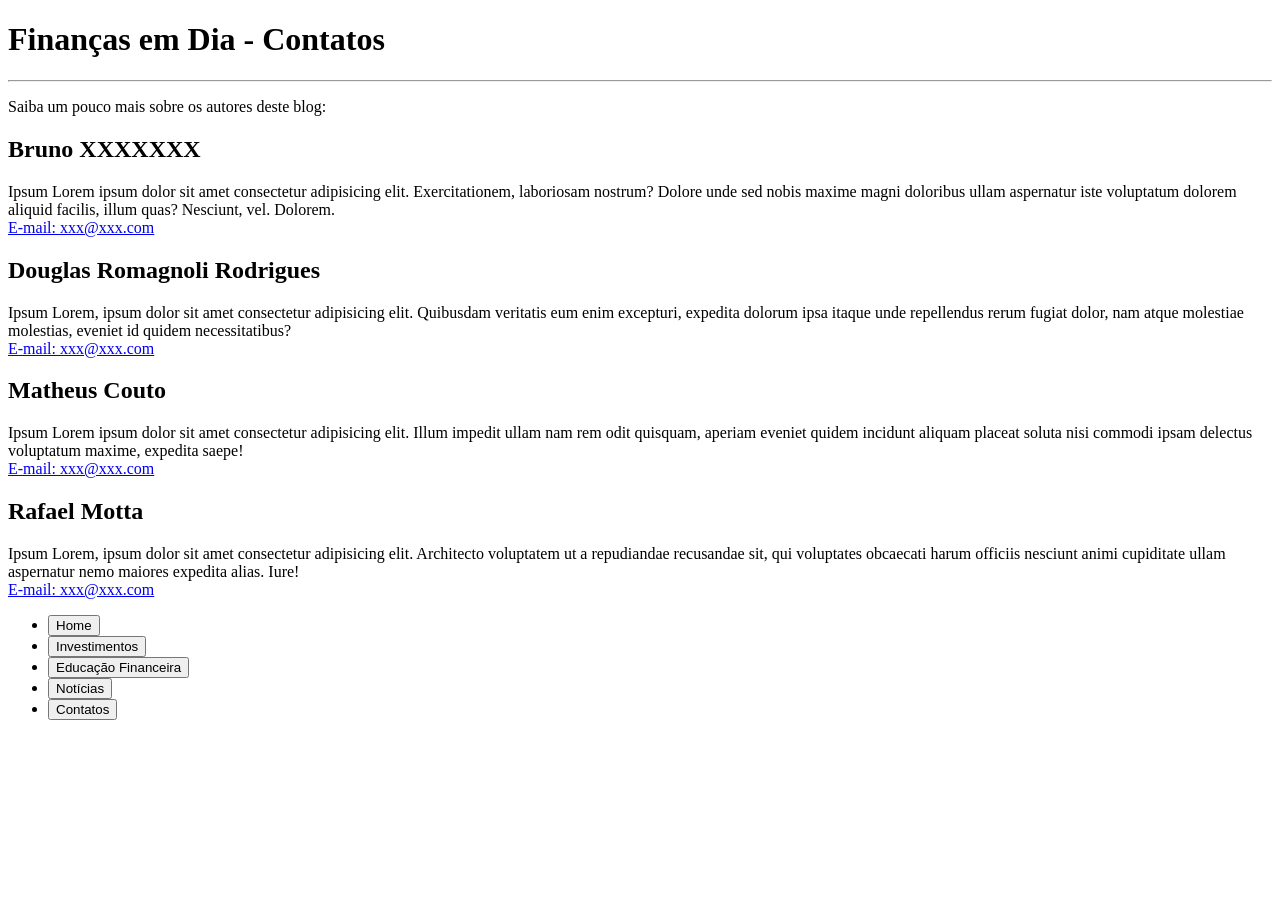
==== contatos.html @ bd7671e2 "Add files via upload" ====
<!DOCTYPE html>
<html lang="pt-br"
    <head>
        <meta charset="utf-8">
        <meta name="author" content="Bruno, Douglas Romagnoli Rodrigues, Matheus Couto, Rafael Motta">
        <title>Blog Finanças em Dia - Contatos</title>
    </head>
    <body>
        <h1>Finanças em Dia - Contatos</h1>
        <hr>
        <p>
            Saiba um pouco mais sobre os autores deste blog:
        </p>
        <h2>Bruno XXXXXXX</h2>
        <p>
            Ipsum Lorem ipsum dolor sit amet consectetur adipisicing elit. Exercitationem, laboriosam nostrum? Dolore unde sed nobis maxime magni doloribus ullam aspernatur iste voluptatum dolorem aliquid facilis, illum quas? Nesciunt, vel. Dolorem.
            <br><a href="mailto:xxx@xxx.com">E-mail: xxx@xxx.com</a>
        </p>
        <h2>Douglas Romagnoli Rodrigues</h2>
        <p>
            Ipsum Lorem, ipsum dolor sit amet consectetur adipisicing elit. Quibusdam veritatis eum enim excepturi, expedita dolorum ipsa itaque unde repellendus rerum fugiat dolor, nam atque molestiae molestias, eveniet id quidem necessitatibus?
            <br><a href="mailto:xxx@xxx.com">E-mail: xxx@xxx.com</a>
        </p>
        <h2>Matheus Couto</h2>
        <p>
            Ipsum Lorem ipsum dolor sit amet consectetur adipisicing elit. Illum impedit ullam nam rem odit quisquam, aperiam eveniet quidem incidunt aliquam placeat soluta nisi commodi ipsam delectus voluptatum maxime, expedita saepe!
            <br><a href="mailto:xxx@xxx.com">E-mail: xxx@xxx.com</a>   
        </p>
        <h2>Rafael Motta</h2>
        <p>
            Ipsum Lorem, ipsum dolor sit amet consectetur adipisicing elit. Architecto voluptatem ut a repudiandae recusandae sit, qui voluptates obcaecati harum officiis nesciunt animi cupiditate ullam aspernatur nemo maiores expedita alias. Iure!
            <br><a href="mailto:xxx@xxx.com">E-mail: xxx@xxx.com</a>
        </p>
        <nav>
            <ul>
                <li><a href="index.html"><button class="btn-finance btn-primary-finance">Home</button></a></li>
                <li><a href="investimentos.html"><button class="btn-finance btn-primary-finance">Investimentos</button></a></li>
                <li><a href="edufinanceira.html"><button class="btn-finance btn-primary-finance">Educação Financeira</button></a></li>
                <li><a href="noticias.html"><button class="btn-finance btn-primary-finance">Notícias</button></a></li>
                <li><a href="contatos.html"><button class="btn-finance btn-primary-finance">Contatos</button></a></li>
            </ul>
        </nav>

    </body>
</html>
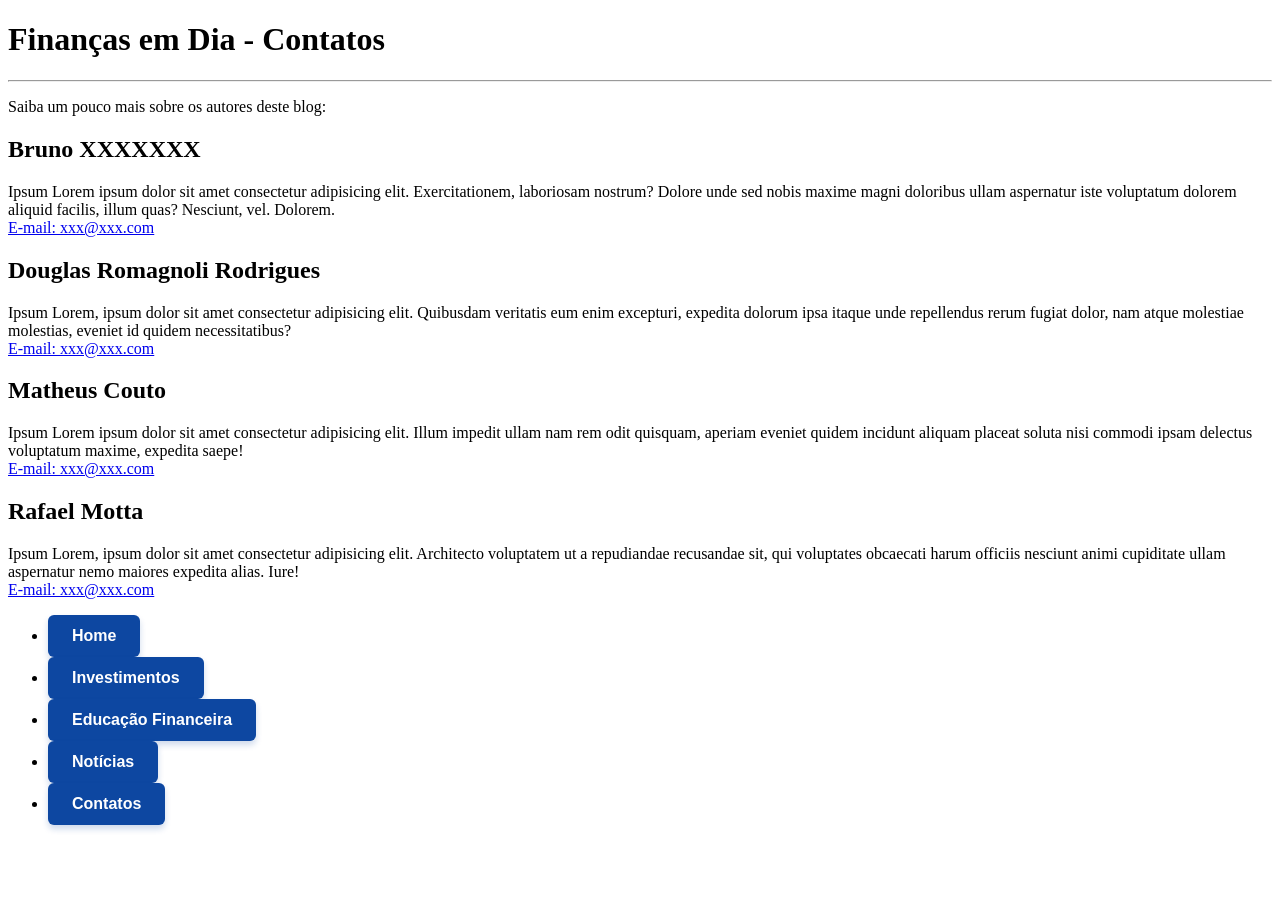
==== commit 69eb2e84: "Add files via upload" ====
--- a/contatos.html
+++ b/contatos.html
@@ -4,6 +4,7 @@
         <meta charset="utf-8">
         <meta name="author" content="Bruno, Douglas Romagnoli Rodrigues, Matheus Couto, Rafael Motta">
         <title>Blog Finanças em Dia - Contatos</title>
+        <link rel="stylesheet" href="style.css">
     </head>
     <body>
         <h1>Finanças em Dia - Contatos</h1>
--- a/style.css
+++ b/style.css
@@ -0,0 +1,83 @@
+/* Configuração Base para os Botões (aplique a todos) */
+.btn-finance {
+  display: inline-block;
+  padding: 12px 24px;
+  font-family: 'Segoe UI', Roboto, Helvetica, Arial, sans-serif;
+  font-size: 16px;
+  font-weight: 600;
+  text-align: center;
+  text-decoration: none;
+  border: none;
+  border-radius: 6px;
+  cursor: pointer;
+  transition: all 0.3s ease;
+  box-sizing: border-box;
+}
+
+/* 1. Botão de Ação Principal (Newsletter / Cadastro) 
+   Usa um azul sóbrio e passa confiança institucional. */
+.btn-primary-finance {
+  background-color: #0d47a1;
+  color: #ffffff;
+  box-shadow: 0 4px 6px rgba(13, 71, 161, 0.2);
+}
+
+.btn-primary-finance:hover {
+  background-color: #1565c0;
+  transform: translateY(-2px);
+  box-shadow: 0 6px 12px rgba(13, 71, 161, 0.3);
+}
+
+/* 2. Botão de Sucesso / Lucro (Simular Investimento / Render)
+   Verde que remete a crescimento financeiro e retorno positivo. */
+.btn-success-finance {
+  background-color: #2e7d32;
+  color: #ffffff;
+  box-shadow: 0 4px 6px rgba(46, 125, 50, 0.2);
+}
+
+.btn-success-finance:hover {
+  background-color: #388e3c;
+  transform: translateY(-2px);
+  box-shadow: 0 6px 12px rgba(46, 125, 50, 0.3);
+}
+
+/* 3. Botão de Destaque / Call to Action Forte (Planos / Premium)
+   Dourado/Amarelo escuro para indicar exclusividade e riqueza. */
+.btn-premium-finance {
+  background-color: #f59e0b;
+  color: #1e293b;
+  box-shadow: 0 4px 6px rgba(245, 158, 11, 0.2);
+}
+
+.btn-premium-finance:hover {
+  background-color: #d97706;
+  transform: scale(1.03); /* Leve pulo para chamar atenção */
+}
+
+/* 4. Botão Secundário / Minimalista (Ler Mais / Artigos Antigos)
+   Apenas bordas, ideal para não brigar com as ações principais da página. */
+.btn-outline-finance {
+  background-color: transparent;
+  color: #475569;
+  border: 2px solid #cbd5e1;
+}
+
+.btn-outline-finance:hover {
+  color: #1e293b;
+  border-color: #64748b;
+  background-color: #f8fafc;
+}
+
+/* 5. Botão de Alerta / Cuidado (Área de Risco / Calculadora de Dívidas)
+   Tom de vermelho/coral que alerta sem quebrar a estética profissional. */
+.btn-alert-finance {
+  background-color: #e11d48;
+  color: #ffffff;
+  box-shadow: 0 4px 6px rgba(225, 29, 72, 0.2);
+}
+
+.btn-alert-finance:hover {
+  background-color: #be123c;
+  transform: translateY(-2px);
+}
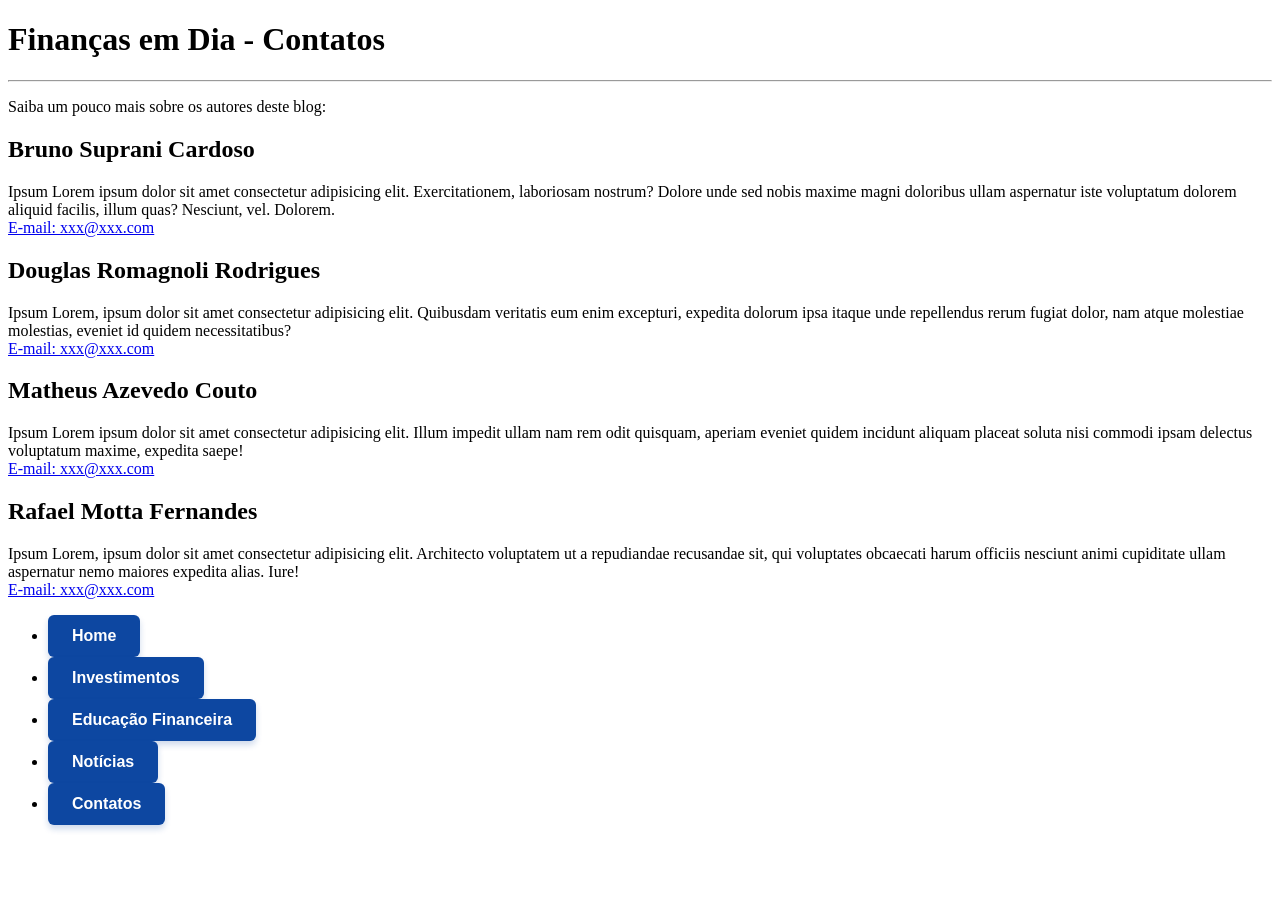
==== commit ae7ec9e8: "Consertei os nomes do grupo nas cincos páginas." ====
--- a/contatos.html
+++ b/contatos.html
@@ -2,7 +2,7 @@
 <html lang="pt-br"
     <head>
         <meta charset="utf-8">
-        <meta name="author" content="Bruno, Douglas Romagnoli Rodrigues, Matheus Couto, Rafael Motta">
+        <meta name="author" content="Bruno Suprani Cardoso, Douglas Romagnoli Rodrigues, Matheus Azevedo Couto, Rafael Motta Fernandes">
         <title>Blog Finanças em Dia - Contatos</title>
         <link rel="stylesheet" href="style.css">
     </head>
@@ -12,26 +12,28 @@
         <p>
             Saiba um pouco mais sobre os autores deste blog:
         </p>
-        <h2>Bruno XXXXXXX</h2>
-        <p>
-            Ipsum Lorem ipsum dolor sit amet consectetur adipisicing elit. Exercitationem, laboriosam nostrum? Dolore unde sed nobis maxime magni doloribus ullam aspernatur iste voluptatum dolorem aliquid facilis, illum quas? Nesciunt, vel. Dolorem.
-            <br><a href="mailto:xxx@xxx.com">E-mail: xxx@xxx.com</a>
-        </p>
-        <h2>Douglas Romagnoli Rodrigues</h2>
-        <p>
-            Ipsum Lorem, ipsum dolor sit amet consectetur adipisicing elit. Quibusdam veritatis eum enim excepturi, expedita dolorum ipsa itaque unde repellendus rerum fugiat dolor, nam atque molestiae molestias, eveniet id quidem necessitatibus?
-            <br><a href="mailto:xxx@xxx.com">E-mail: xxx@xxx.com</a>
-        </p>
-        <h2>Matheus Couto</h2>
-        <p>
-            Ipsum Lorem ipsum dolor sit amet consectetur adipisicing elit. Illum impedit ullam nam rem odit quisquam, aperiam eveniet quidem incidunt aliquam placeat soluta nisi commodi ipsam delectus voluptatum maxime, expedita saepe!
-            <br><a href="mailto:xxx@xxx.com">E-mail: xxx@xxx.com</a>   
-        </p>
-        <h2>Rafael Motta</h2>
-        <p>
+        <main>
+            <h2>Bruno Suprani Cardoso</h2>
+            <p>
+                Ipsum Lorem ipsum dolor sit amet consectetur adipisicing elit. Exercitationem, laboriosam nostrum? Dolore unde sed nobis maxime magni doloribus ullam aspernatur iste voluptatum dolorem aliquid facilis, illum quas? Nesciunt, vel. Dolorem.
+               <br><a href="mailto:xxx@xxx.com">E-mail: xxx@xxx.com</a>
+            </p>
+            <h2>Douglas Romagnoli Rodrigues</h2>
+            <p>
+                Ipsum Lorem, ipsum dolor sit amet consectetur adipisicing elit. Quibusdam veritatis eum enim excepturi, expedita dolorum ipsa itaque unde repellendus rerum fugiat dolor, nam atque molestiae molestias, eveniet id quidem necessitatibus?
+                <br><a href="mailto:xxx@xxx.com">E-mail: xxx@xxx.com</a>
+            </p>
+            <h2>Matheus Azevedo Couto</h2>
+            <p>
+                Ipsum Lorem ipsum dolor sit amet consectetur adipisicing elit. Illum impedit ullam nam rem odit quisquam, aperiam eveniet quidem incidunt aliquam placeat soluta nisi commodi ipsam delectus voluptatum maxime, expedita saepe!
+                <br><a href="mailto:xxx@xxx.com">E-mail: xxx@xxx.com</a>   
+            </p>
+            <h2>Rafael Motta Fernandes</h2>
+            <p>
             Ipsum Lorem, ipsum dolor sit amet consectetur adipisicing elit. Architecto voluptatem ut a repudiandae recusandae sit, qui voluptates obcaecati harum officiis nesciunt animi cupiditate ullam aspernatur nemo maiores expedita alias. Iure!
             <br><a href="mailto:xxx@xxx.com">E-mail: xxx@xxx.com</a>
-        </p>
+            </p>
+        </main>
         <nav>
             <ul>
                 <li><a href="index.html"><button class="btn-finance btn-primary-finance">Home</button></a></li>
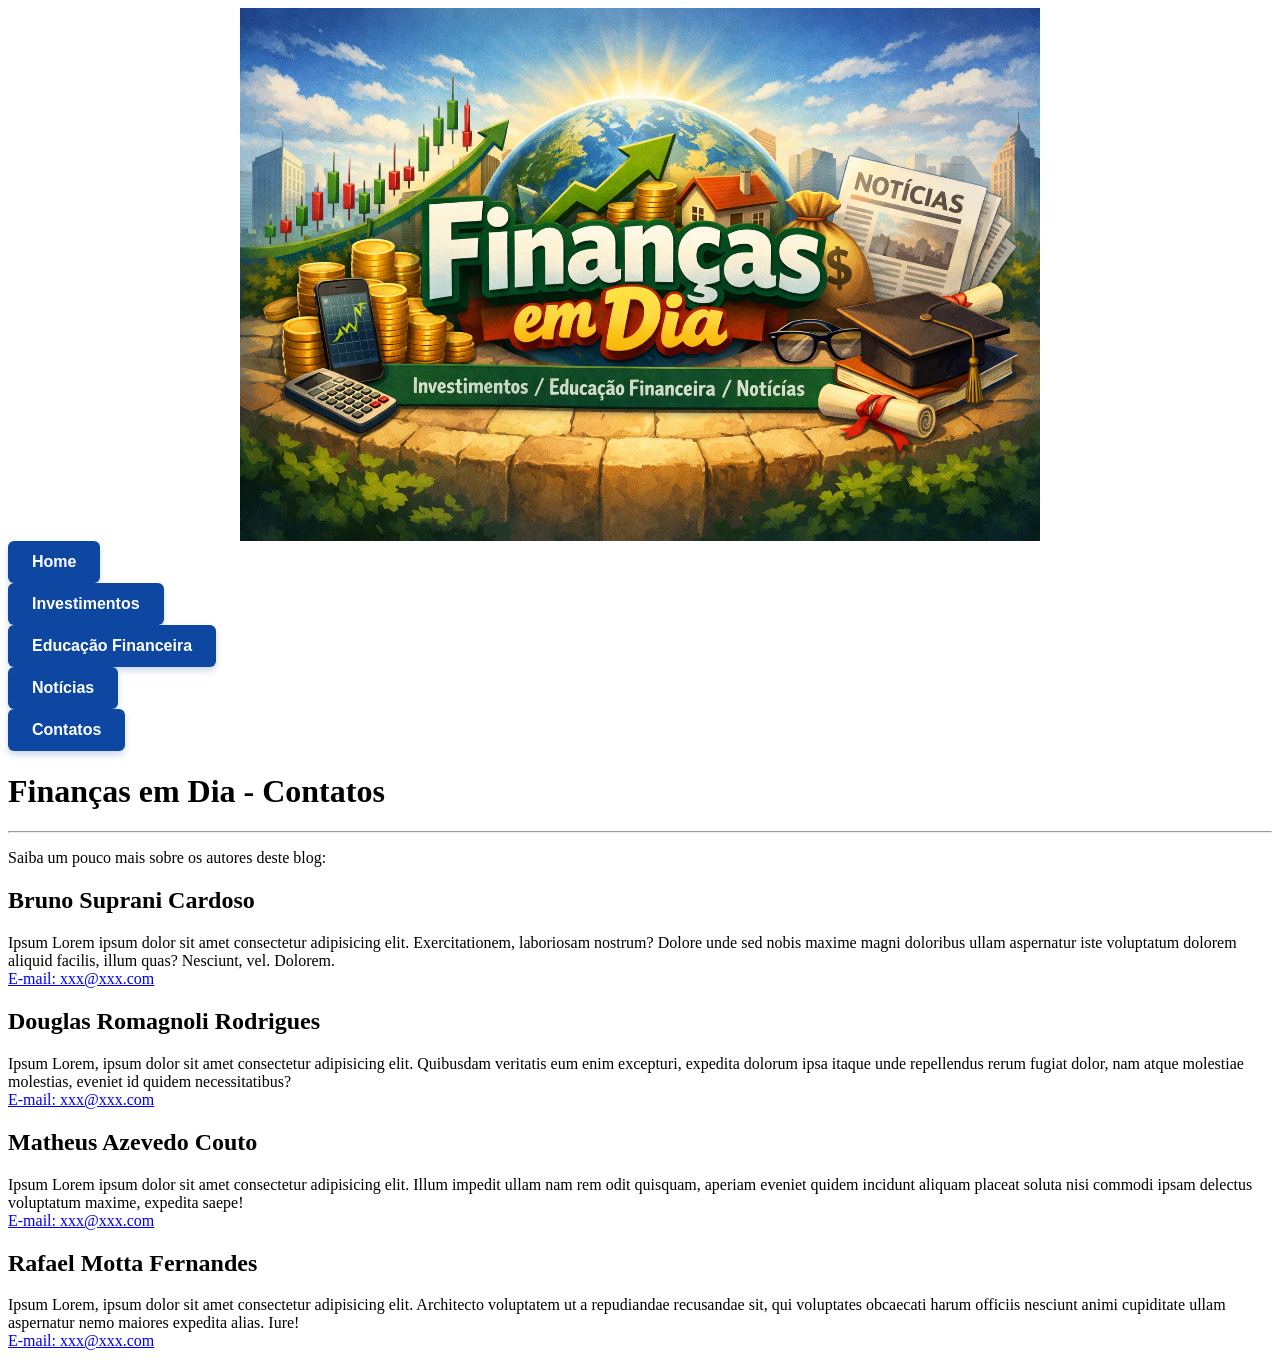
==== commit 6e6196d9: "Criei uma imagem de cabeçalho e ajeitei o Contato." ====
--- a/contatos.html
+++ b/contatos.html
@@ -7,6 +7,18 @@
         <link rel="stylesheet" href="style.css">
     </head>
     <body>
+        <header>
+            <img src="CabecalhoBlog.png" alt="Logo do Blog Finanças em Dia" class="logo-site">
+            <nav>
+            <ul>
+                <li><a href="index.html"><button class="btn-finance btn-primary-finance">Home</button></a></li>
+                <li><a href="investimentos.html"><button class="btn-finance btn-primary-finance">Investimentos</button></a></li>
+                <li><a href="edufinanceira.html"><button class="btn-finance btn-primary-finance">Educação Financeira</button></a></li>
+                <li><a href="noticias.html"><button class="btn-finance btn-primary-finance">Notícias</button></a></li>
+                <li><a href="contatos.html"><button class="btn-finance btn-primary-finance">Contatos</button></a></li>
+            </ul>
+            </nav>
+        </header>
         <h1>Finanças em Dia - Contatos</h1>
         <hr>
         <p>
@@ -34,15 +46,7 @@
             <br><a href="mailto:xxx@xxx.com">E-mail: xxx@xxx.com</a>
             </p>
         </main>
-        <nav>
-            <ul>
-                <li><a href="index.html"><button class="btn-finance btn-primary-finance">Home</button></a></li>
-                <li><a href="investimentos.html"><button class="btn-finance btn-primary-finance">Investimentos</button></a></li>
-                <li><a href="edufinanceira.html"><button class="btn-finance btn-primary-finance">Educação Financeira</button></a></li>
-                <li><a href="noticias.html"><button class="btn-finance btn-primary-finance">Notícias</button></a></li>
-                <li><a href="contatos.html"><button class="btn-finance btn-primary-finance">Contatos</button></a></li>
-            </ul>
-        </nav>
+        
 
     </body>
 </html>
--- a/style.css
+++ b/style.css
@@ -1,3 +1,15 @@
+.logo-site {
+    width: 100%;          /* Ocupa toda a largura da tela */
+    max-width: 800px;    /* Limita o tamanho em telas muito grandes para não distorcer */
+    height: auto;         /* Mantém a proporção perfeita da imagem */
+    display: block;       /* Remove espaços em branco indesejados abaixo dela */
+    margin: 0 auto;       /* Centraliza o banner na tela */
+}
+ul {
+    list-style: none; /* Remove as bolinhas pretas da lista */
+    padding: 0;       /* Remove o espaçamento esquerdo padrão que a bolinha ocupava */
+    margin: 0;        /* Zera as margens padrões da lista */
+}
 /* Configuração Base para os Botões (aplique a todos) */
 .btn-finance {
   display: inline-block;
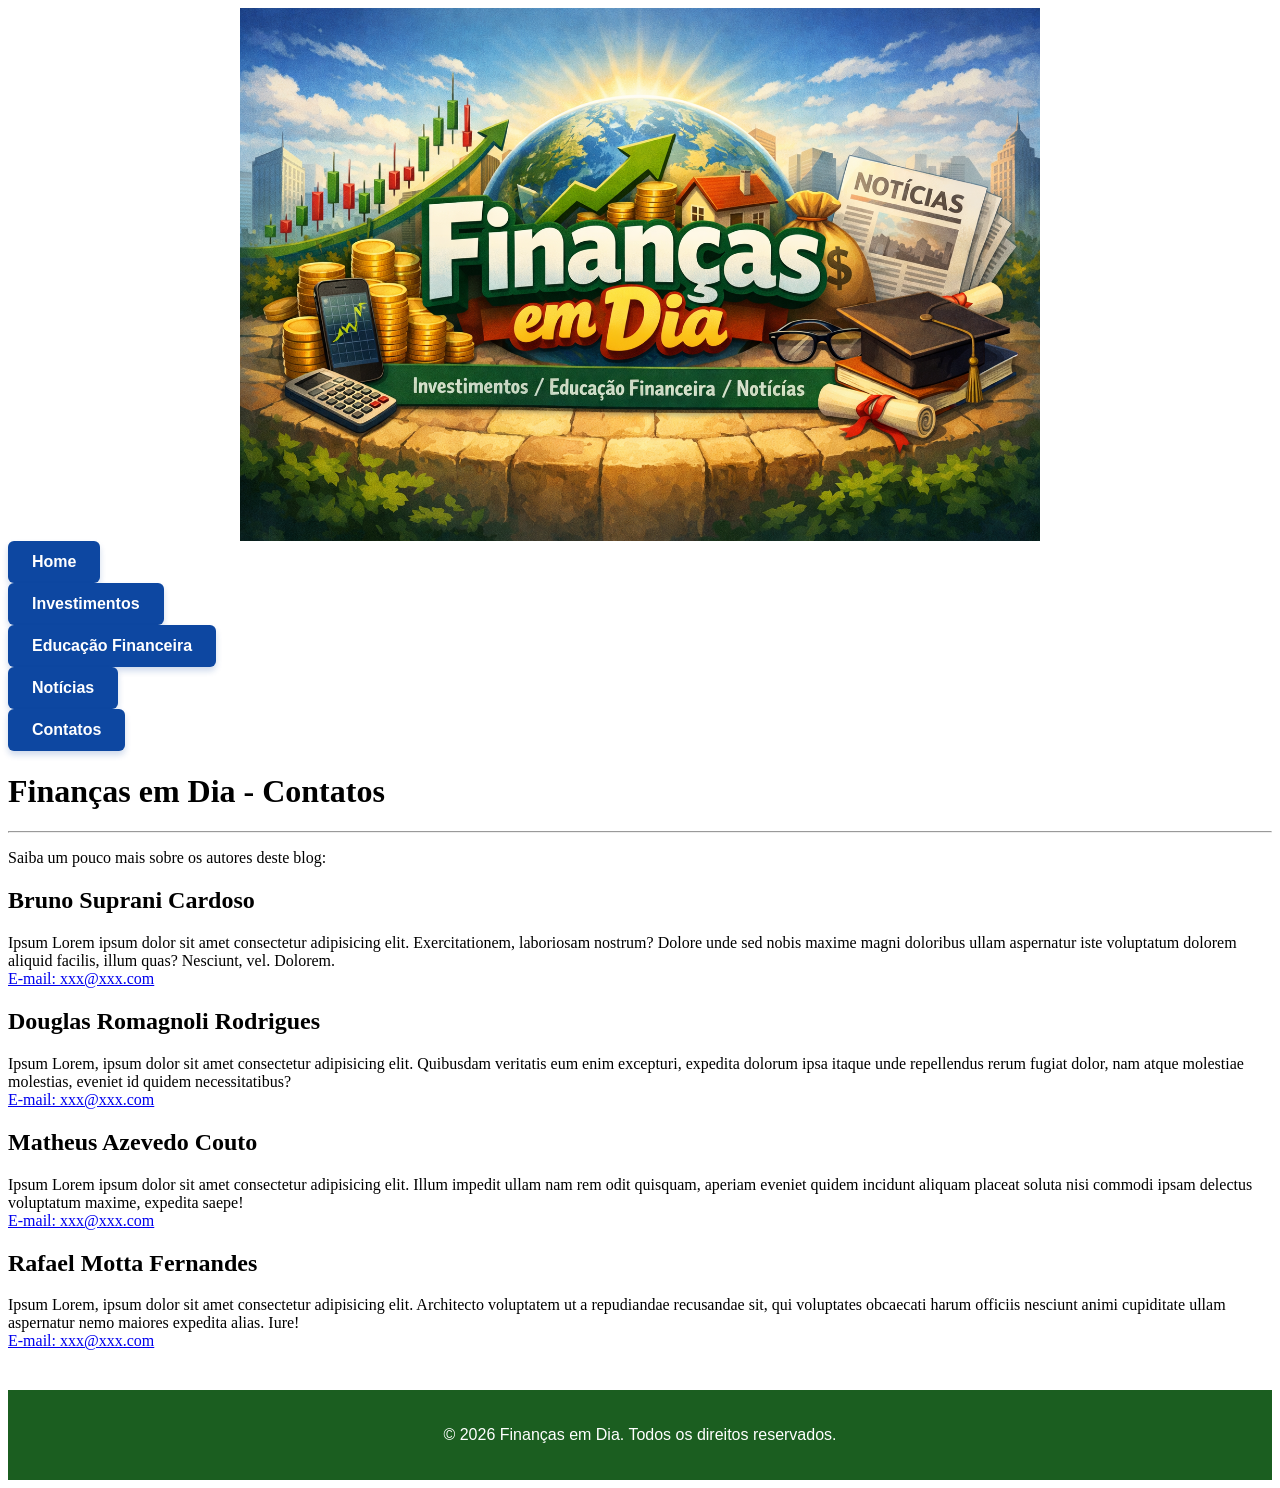
==== commit 2f1b9f1d: "Feito o Footer da Contatos e CSS." ====
--- a/contatos.html
+++ b/contatos.html
@@ -46,7 +46,9 @@
             <br><a href="mailto:xxx@xxx.com">E-mail: xxx@xxx.com</a>
             </p>
         </main>
-        
+        <footer>
+            <p>&copy; 2026 Finanças em Dia. Todos os direitos reservados.</p>
+        </footer>
 
     </body>
 </html>
--- a/style.css
+++ b/style.css
@@ -9,6 +9,14 @@
     list-style: none; /* Remove as bolinhas pretas da lista */
     padding: 0;       /* Remove o espaçamento esquerdo padrão que a bolinha ocupava */
     margin: 0;        /* Zera as margens padrões da lista */
+}
+footer {
+    background-color: #1b5e20; /* Tom de verde combinando com o banner */
+    color: white;             /* Cor do texto */
+    text-align: center;       /* Centraliza o texto */
+    padding: 20px 0;          /* Cria um espaçamento interno superior e inferior */
+    margin-top: 40px;         /* Empurra o footer para longe do conteúdo acima dele */
+    font-family: sans-serif;
 }
 /* Configuração Base para os Botões (aplique a todos) */
 .btn-finance {
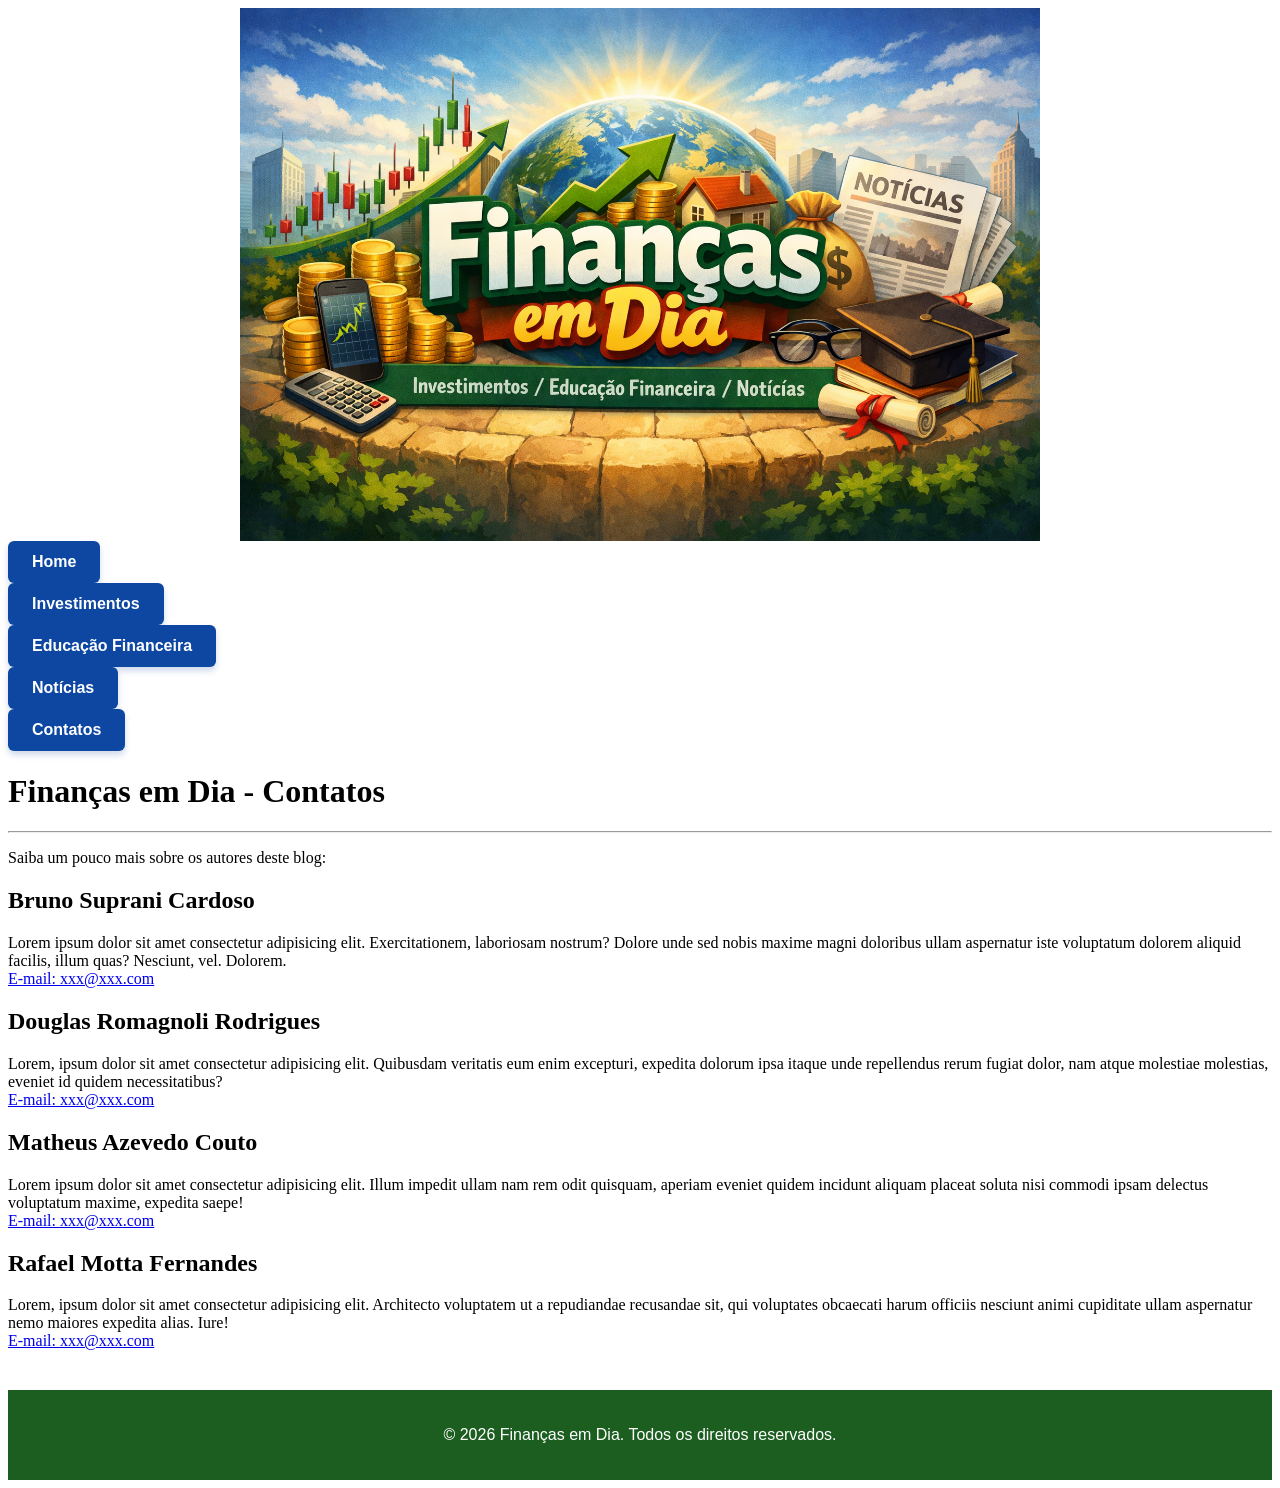
==== commit 68a450b8: "Correção/Ajeitando Contatos" ====
--- a/contatos.html
+++ b/contatos.html
@@ -1,5 +1,5 @@
 <!DOCTYPE html>
-<html lang="pt-br"
+<html lang="pt-br">
     <head>
         <meta charset="utf-8">
         <meta name="author" content="Bruno Suprani Cardoso, Douglas Romagnoli Rodrigues, Matheus Azevedo Couto, Rafael Motta Fernandes">
@@ -11,39 +11,39 @@
             <img src="CabecalhoBlog.png" alt="Logo do Blog Finanças em Dia" class="logo-site">
             <nav>
             <ul>
-                <li><a href="index.html"><button class="btn-finance btn-primary-finance">Home</button></a></li>
-                <li><a href="investimentos.html"><button class="btn-finance btn-primary-finance">Investimentos</button></a></li>
-                <li><a href="edufinanceira.html"><button class="btn-finance btn-primary-finance">Educação Financeira</button></a></li>
-                <li><a href="noticias.html"><button class="btn-finance btn-primary-finance">Notícias</button></a></li>
-                <li><a href="contatos.html"><button class="btn-finance btn-primary-finance">Contatos</button></a></li>
+                <li><a href="index.html" class="btn-finance btn-primary-finance">Home</a></li>
+                <li><a href="investimentos.html" class="btn-finance btn-primary-finance">Investimentos</a></li>
+                <li><a href="edufinanceira.html" class="btn-finance btn-primary-finance">Educação Financeira</a></li>
+                <li><a href="noticias.html" class="btn-finance btn-primary-finance">Notícias</a></li>
+                <li><a href="contatos.html" class="btn-finance btn-primary-finance">Contatos</a></li>
             </ul>
             </nav>
         </header>
-        <h1>Finanças em Dia - Contatos</h1>
-        <hr>
-        <p>
-            Saiba um pouco mais sobre os autores deste blog:
-        </p>
         <main>
+            <h1>Finanças em Dia - Contatos</h1>
+            <hr>
+            <p>
+                Saiba um pouco mais sobre os autores deste blog:
+            </p>
             <h2>Bruno Suprani Cardoso</h2>
             <p>
-                Ipsum Lorem ipsum dolor sit amet consectetur adipisicing elit. Exercitationem, laboriosam nostrum? Dolore unde sed nobis maxime magni doloribus ullam aspernatur iste voluptatum dolorem aliquid facilis, illum quas? Nesciunt, vel. Dolorem.
-               <br><a href="mailto:xxx@xxx.com">E-mail: xxx@xxx.com</a>
+                Lorem ipsum dolor sit amet consectetur adipisicing elit. Exercitationem, laboriosam nostrum? Dolore unde sed nobis maxime magni doloribus ullam aspernatur iste voluptatum dolorem aliquid facilis, illum quas? Nesciunt, vel. Dolorem.
+                <br><a href="mailto:xxx@xxx.com">E-mail: xxx@xxx.com</a>
             </p>
             <h2>Douglas Romagnoli Rodrigues</h2>
             <p>
-                Ipsum Lorem, ipsum dolor sit amet consectetur adipisicing elit. Quibusdam veritatis eum enim excepturi, expedita dolorum ipsa itaque unde repellendus rerum fugiat dolor, nam atque molestiae molestias, eveniet id quidem necessitatibus?
+                Lorem, ipsum dolor sit amet consectetur adipisicing elit. Quibusdam veritatis eum enim excepturi, expedita dolorum ipsa itaque unde repellendus rerum fugiat dolor, nam atque molestiae molestias, eveniet id quidem necessitatibus?
                 <br><a href="mailto:xxx@xxx.com">E-mail: xxx@xxx.com</a>
             </p>
             <h2>Matheus Azevedo Couto</h2>
             <p>
-                Ipsum Lorem ipsum dolor sit amet consectetur adipisicing elit. Illum impedit ullam nam rem odit quisquam, aperiam eveniet quidem incidunt aliquam placeat soluta nisi commodi ipsam delectus voluptatum maxime, expedita saepe!
+                Lorem ipsum dolor sit amet consectetur adipisicing elit. Illum impedit ullam nam rem odit quisquam, aperiam eveniet quidem incidunt aliquam placeat soluta nisi commodi ipsam delectus voluptatum maxime, expedita saepe!
                 <br><a href="mailto:xxx@xxx.com">E-mail: xxx@xxx.com</a>   
             </p>
             <h2>Rafael Motta Fernandes</h2>
             <p>
-            Ipsum Lorem, ipsum dolor sit amet consectetur adipisicing elit. Architecto voluptatem ut a repudiandae recusandae sit, qui voluptates obcaecati harum officiis nesciunt animi cupiditate ullam aspernatur nemo maiores expedita alias. Iure!
-            <br><a href="mailto:xxx@xxx.com">E-mail: xxx@xxx.com</a>
+                Lorem, ipsum dolor sit amet consectetur adipisicing elit. Architecto voluptatem ut a repudiandae recusandae sit, qui voluptates obcaecati harum officiis nesciunt animi cupiditate ullam aspernatur nemo maiores expedita alias. Iure!
+                <br><a href="mailto:xxx@xxx.com">E-mail: xxx@xxx.com</a>
             </p>
         </main>
         <footer>
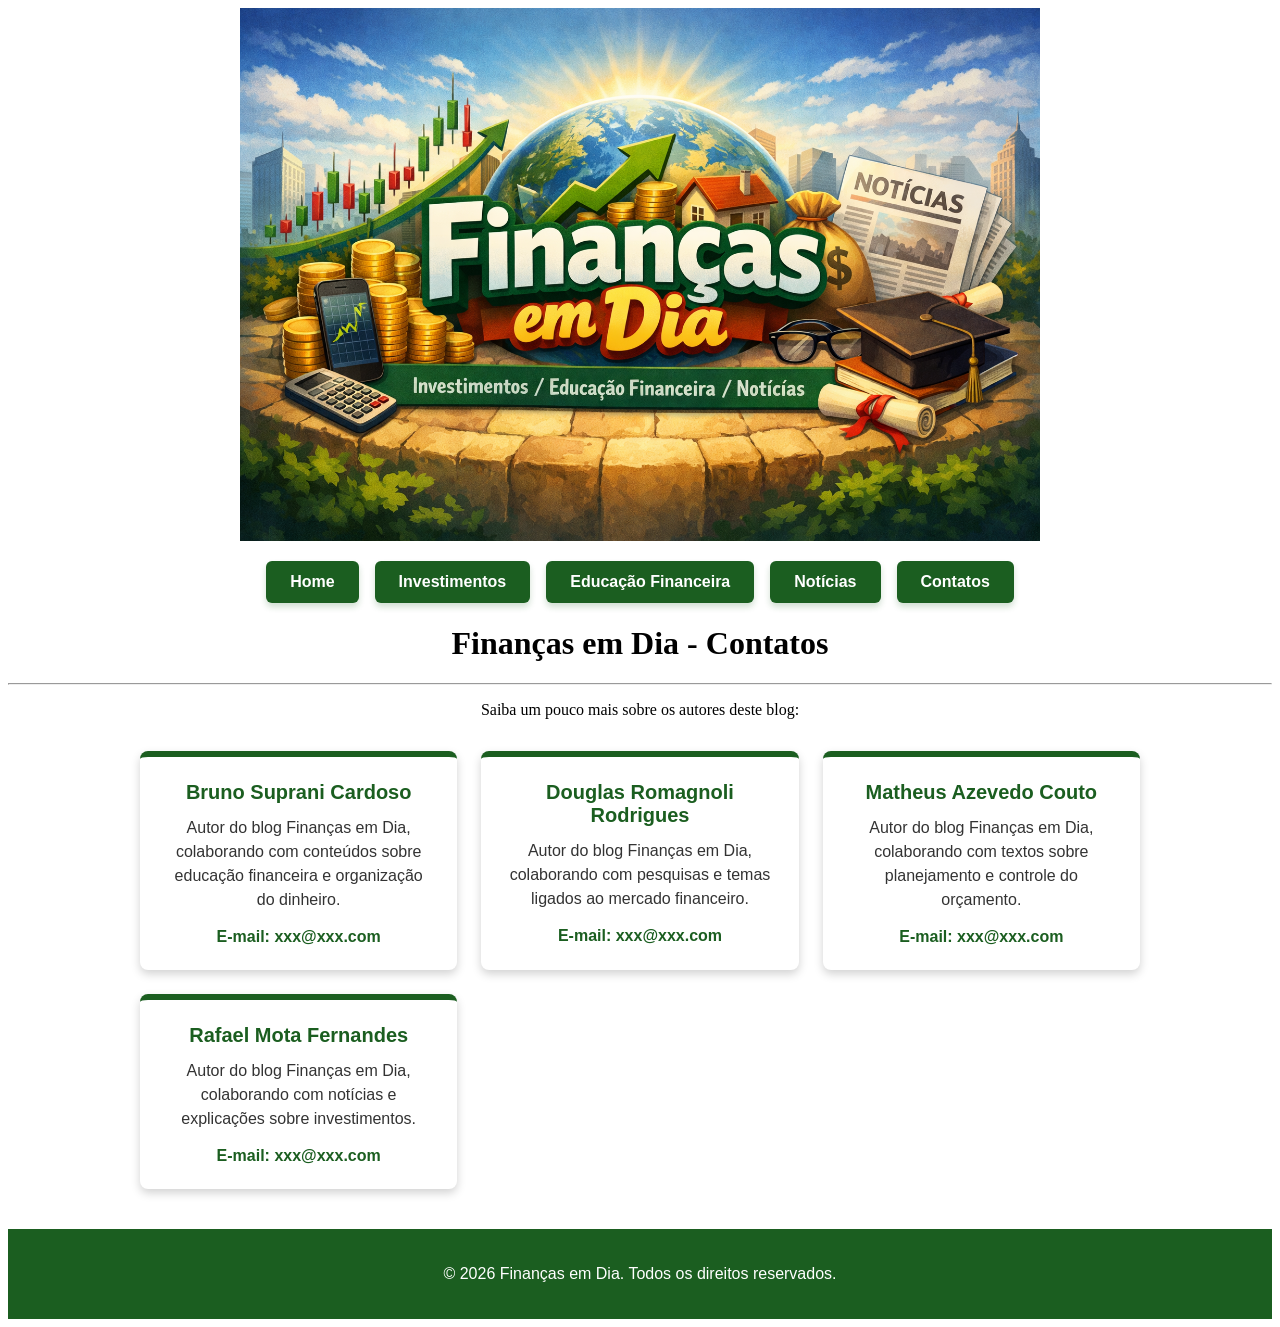
==== commit d797ab75: "finalizando páginas e reestruturando estilo" ====
--- a/contatos.html
+++ b/contatos.html
@@ -2,7 +2,7 @@
 <html lang="pt-br">
     <head>
         <meta charset="utf-8">
-        <meta name="author" content="Bruno Suprani Cardoso, Douglas Romagnoli Rodrigues, Matheus Azevedo Couto, Rafael Motta Fernandes">
+        <meta name="author" content="Bruno Suprani Cardoso, Douglas Romagnoli Rodrigues, Matheus Azevedo Couto, Rafael Mota Fernandes">
         <title>Blog Finanças em Dia - Contatos</title>
         <link rel="stylesheet" href="style.css">
     </head>
@@ -25,30 +25,31 @@
             <p>
                 Saiba um pouco mais sobre os autores deste blog:
             </p>
-            <h2>Bruno Suprani Cardoso</h2>
-            <p>
-                Lorem ipsum dolor sit amet consectetur adipisicing elit. Exercitationem, laboriosam nostrum? Dolore unde sed nobis maxime magni doloribus ullam aspernatur iste voluptatum dolorem aliquid facilis, illum quas? Nesciunt, vel. Dolorem.
-                <br><a href="mailto:xxx@xxx.com">E-mail: xxx@xxx.com</a>
-            </p>
-            <h2>Douglas Romagnoli Rodrigues</h2>
-            <p>
-                Lorem, ipsum dolor sit amet consectetur adipisicing elit. Quibusdam veritatis eum enim excepturi, expedita dolorum ipsa itaque unde repellendus rerum fugiat dolor, nam atque molestiae molestias, eveniet id quidem necessitatibus?
-                <br><a href="mailto:xxx@xxx.com">E-mail: xxx@xxx.com</a>
-            </p>
-            <h2>Matheus Azevedo Couto</h2>
-            <p>
-                Lorem ipsum dolor sit amet consectetur adipisicing elit. Illum impedit ullam nam rem odit quisquam, aperiam eveniet quidem incidunt aliquam placeat soluta nisi commodi ipsam delectus voluptatum maxime, expedita saepe!
-                <br><a href="mailto:xxx@xxx.com">E-mail: xxx@xxx.com</a>   
-            </p>
-            <h2>Rafael Motta Fernandes</h2>
-            <p>
-                Lorem, ipsum dolor sit amet consectetur adipisicing elit. Architecto voluptatem ut a repudiandae recusandae sit, qui voluptates obcaecati harum officiis nesciunt animi cupiditate ullam aspernatur nemo maiores expedita alias. Iure!
-                <br><a href="mailto:xxx@xxx.com">E-mail: xxx@xxx.com</a>
-            </p>
+            <section class="cards-contatos">
+                <article class="card-contato">
+                    <h2>Bruno Suprani Cardoso</h2>
+                    <p>Autor do blog Finanças em Dia, colaborando com conteúdos sobre educação financeira e organização do dinheiro.</p>
+                    <a href="mailto:xxx@xxx.com">E-mail: xxx@xxx.com</a>
+                </article>
+                <article class="card-contato">
+                    <h2>Douglas Romagnoli Rodrigues</h2>
+                    <p>Autor do blog Finanças em Dia, colaborando com pesquisas e temas ligados ao mercado financeiro.</p>
+                    <a href="mailto:xxx@xxx.com">E-mail: xxx@xxx.com</a>
+                </article>
+                <article class="card-contato">
+                    <h2>Matheus Azevedo Couto</h2>
+                    <p>Autor do blog Finanças em Dia, colaborando com textos sobre planejamento e controle do orçamento.</p>
+                    <a href="mailto:xxx@xxx.com">E-mail: xxx@xxx.com</a>
+                </article>
+                <article class="card-contato">
+                    <h2>Rafael Mota Fernandes</h2>
+                    <p>Autor do blog Finanças em Dia, colaborando com notícias e explicações sobre investimentos.</p>
+                    <a href="mailto:xxx@xxx.com">E-mail: xxx@xxx.com</a>
+                </article>
+            </section>
         </main>
         <footer>
             <p>&copy; 2026 Finanças em Dia. Todos os direitos reservados.</p>
         </footer>
-
     </body>
-</html>+</html>
--- a/style.css
+++ b/style.css
@@ -5,12 +5,32 @@
     display: block;       /* Remove espaços em branco indesejados abaixo dela */
     margin: 0 auto;       /* Centraliza o banner na tela */
 }
-ul {
-    list-style: none; /* Remove as bolinhas pretas da lista */
-    padding: 0;       /* Remove o espaçamento esquerdo padrão que a bolinha ocupava */
-    margin: 0;        /* Zera as margens padrões da lista */
-}
-footer {
+ul {
+    list-style: none; /* Remove as bolinhas pretas da lista */
+    padding: 0;       /* Remove o espaçamento esquerdo padrão que a bolinha ocupava */
+    margin: 0;        /* Zera as margens padrões da lista */
+}
+
+nav ul {
+  display: flex;
+  justify-content: center;
+  gap: 16px;
+  flex-wrap: wrap;
+  margin-top: 20px;
+}
+
+main h1,
+main > p {
+  text-align: center;
+}
+
+main > p {
+  max-width: 820px;
+  margin-left: auto;
+  margin-right: auto;
+}
+
+footer {
     background-color: #1b5e20; /* Tom de verde combinando com o banner */
     color: white;             /* Cor do texto */
     text-align: center;       /* Centraliza o texto */
@@ -34,70 +54,145 @@
   box-sizing: border-box;
 }
 
-/* 1. Botão de Ação Principal (Newsletter / Cadastro) 
+/* 1. Botão de Ação Principal 
    Usa um azul sóbrio e passa confiança institucional. */
-.btn-primary-finance {
-  background-color: #0d47a1;
-  color: #ffffff;
-  box-shadow: 0 4px 6px rgba(13, 71, 161, 0.2);
-}
-
-.btn-primary-finance:hover {
-  background-color: #1565c0;
-  transform: translateY(-2px);
-  box-shadow: 0 6px 12px rgba(13, 71, 161, 0.3);
-}
-
-/* 2. Botão de Sucesso / Lucro (Simular Investimento / Render)
-   Verde que remete a crescimento financeiro e retorno positivo. */
-.btn-success-finance {
-  background-color: #2e7d32;
-  color: #ffffff;
-  box-shadow: 0 4px 6px rgba(46, 125, 50, 0.2);
-}
-
-.btn-success-finance:hover {
-  background-color: #388e3c;
-  transform: translateY(-2px);
-  box-shadow: 0 6px 12px rgba(46, 125, 50, 0.3);
-}
-
-/* 3. Botão de Destaque / Call to Action Forte (Planos / Premium)
-   Dourado/Amarelo escuro para indicar exclusividade e riqueza. */
-.btn-premium-finance {
-  background-color: #f59e0b;
-  color: #1e293b;
-  box-shadow: 0 4px 6px rgba(245, 158, 11, 0.2);
-}
-
-.btn-premium-finance:hover {
-  background-color: #d97706;
-  transform: scale(1.03); /* Leve pulo para chamar atenção */
-}
-
-/* 4. Botão Secundário / Minimalista (Ler Mais / Artigos Antigos)
-   Apenas bordas, ideal para não brigar com as ações principais da página. */
-.btn-outline-finance {
-  background-color: transparent;
-  color: #475569;
-  border: 2px solid #cbd5e1;
-}
-
-.btn-outline-finance:hover {
-  color: #1e293b;
-  border-color: #64748b;
-  background-color: #f8fafc;
-}
-
-/* 5. Botão de Alerta / Cuidado (Área de Risco / Calculadora de Dívidas)
-   Tom de vermelho/coral que alerta sem quebrar a estética profissional. */
-.btn-alert-finance {
-  background-color: #e11d48;
-  color: #ffffff;
-  box-shadow: 0 4px 6px rgba(225, 29, 72, 0.2);
-}
-
-.btn-alert-finance:hover {
-  background-color: #be123c;
-  transform: translateY(-2px);
-}+.btn-primary-finance {
+  background-color: #1b5e20;
+  color: #ffffff;
+  box-shadow: 0 4px 6px rgba(27, 94, 32, 0.2);
+}
+
+.btn-primary-finance:hover {
+  background-color: #2e7d32;
+  transform: translateY(-2px);
+  box-shadow: 0 6px 12px rgba(27, 94, 32, 0.3);
+}
+
+.links-paginas {
+  display: flex;
+  gap: 24px;
+  justify-content: center;
+  flex-wrap: wrap;
+  margin-top: 32px;
+}
+
+.card-link {
+  width: 260px;
+  overflow: hidden;
+  border-radius: 8px;
+  color: #1b5e20;
+  font-family: 'Segoe UI', Roboto, Helvetica, Arial, sans-serif;
+  font-size: 18px;
+  font-weight: 700;
+  text-align: center;
+  text-decoration: none;
+  box-shadow: 0 4px 10px rgba(0, 0, 0, 0.18);
+  transition: transform 0.3s ease, box-shadow 0.3s ease;
+}
+
+.card-link:hover {
+  transform: translateY(-4px);
+  box-shadow: 0 8px 16px rgba(0, 0, 0, 0.24);
+}
+
+.card-link img {
+  display: block;
+  width: 100%;
+  height: 160px;
+  object-fit: cover;
+}
+
+.card-link span {
+  display: block;
+  padding: 14px 14px 6px;
+  background-color: #ffffff;
+}
+
+.card-link p {
+  min-height: 72px;
+  margin: 0;
+  padding: 0 14px 16px;
+  background-color: #ffffff;
+  color: #333333;
+  font-size: 14px;
+  font-weight: 400;
+  line-height: 1.4;
+}
+
+.cards-verticais {
+  display: flex;
+  flex-direction: column;
+  gap: 24px;
+  max-width: 820px;
+  margin: 32px auto 0;
+}
+
+.card-conteudo {
+  overflow: hidden;
+  border-radius: 8px;
+  background-color: #ffffff;
+  box-shadow: 0 4px 10px rgba(0, 0, 0, 0.18);
+  font-family: 'Segoe UI', Roboto, Helvetica, Arial, sans-serif;
+}
+
+.card-conteudo img {
+  display: block;
+  width: 100%;
+  height: 240px;
+  object-fit: cover;
+}
+
+.card-conteudo div {
+  padding: 20px;
+}
+
+.card-conteudo h2 {
+  margin: 0 0 10px;
+  color: #1b5e20;
+}
+
+.card-conteudo p {
+  margin: 0;
+  color: #333333;
+  line-height: 1.6;
+}
+
+.cards-contatos {
+  display: grid;
+  grid-template-columns: repeat(auto-fit, minmax(240px, 1fr));
+  gap: 24px;
+  max-width: 1000px;
+  margin: 32px auto 0;
+}
+
+.card-contato {
+  border-top: 6px solid #1b5e20;
+  border-radius: 8px;
+  padding: 24px;
+  background-color: #ffffff;
+  box-shadow: 0 4px 10px rgba(0, 0, 0, 0.18);
+  font-family: 'Segoe UI', Roboto, Helvetica, Arial, sans-serif;
+  text-align: center;
+}
+
+.card-contato h2 {
+  margin: 0 0 12px;
+  color: #1b5e20;
+  font-size: 20px;
+}
+
+.card-contato p {
+  margin: 0 0 16px;
+  color: #333333;
+  line-height: 1.5;
+}
+
+.card-contato a {
+  color: #1b5e20;
+  font-weight: 700;
+  text-decoration: none;
+}
+
+.card-contato a:hover {
+  text-decoration: underline;
+}
